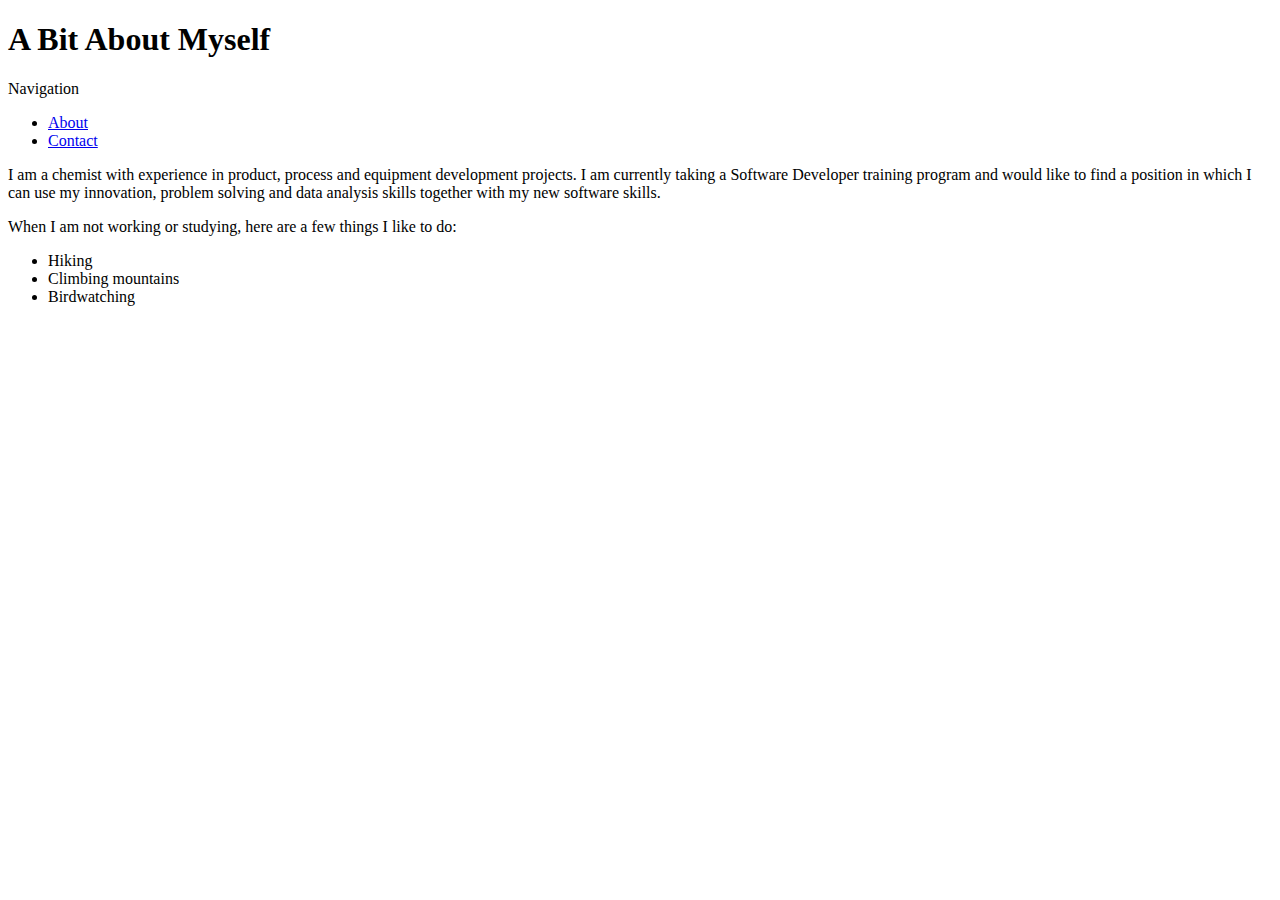
==== about.html @ 5ed1ef37 "added information in about page" ====
<!DOCTYPE html>
<html>
    <head>
        <title>html Assignment - Martin Davis</title>
        <meta author="Martin Davis">
        <meta charset="UTF-8">
        <meta description="webpage about me for class assignment">
        <meta name="viewport" content="width=device-width, initial-scale=1.0">
        <link rel="icon" href="./img/favicon">
        <link rel="stylesheet" href="./css/main.css">
        <script src="./js/scripts.js"></script>
    </head>
    <body>
        <header>
            <h1>A Bit About Myself</h2>
            <nav>
                Navigation
                <ul>
                    <li>
                        <a href=./about.html>About</a>
                    </li>
                    <li>
                        <a href=./contact.html>Contact</a>
                    </li>
                </ul>
            </nav>
        </header>
        <article>
            <p>
                I am a chemist with experience in product, process and equipment development projects.
                I am currently taking a Software Developer training program and would like to find a position in
                which I can use my innovation, problem solving and data analysis skills together with my
                new software skills.
            </p>
            <p>
                When I am not working or studying, here are a few things I like to do:
            </p>
            <ul>
                <li>Hiking</li>
                <li>Climbing mountains</li>
                <li>Birdwatching</li>
            </ul>
        </article>
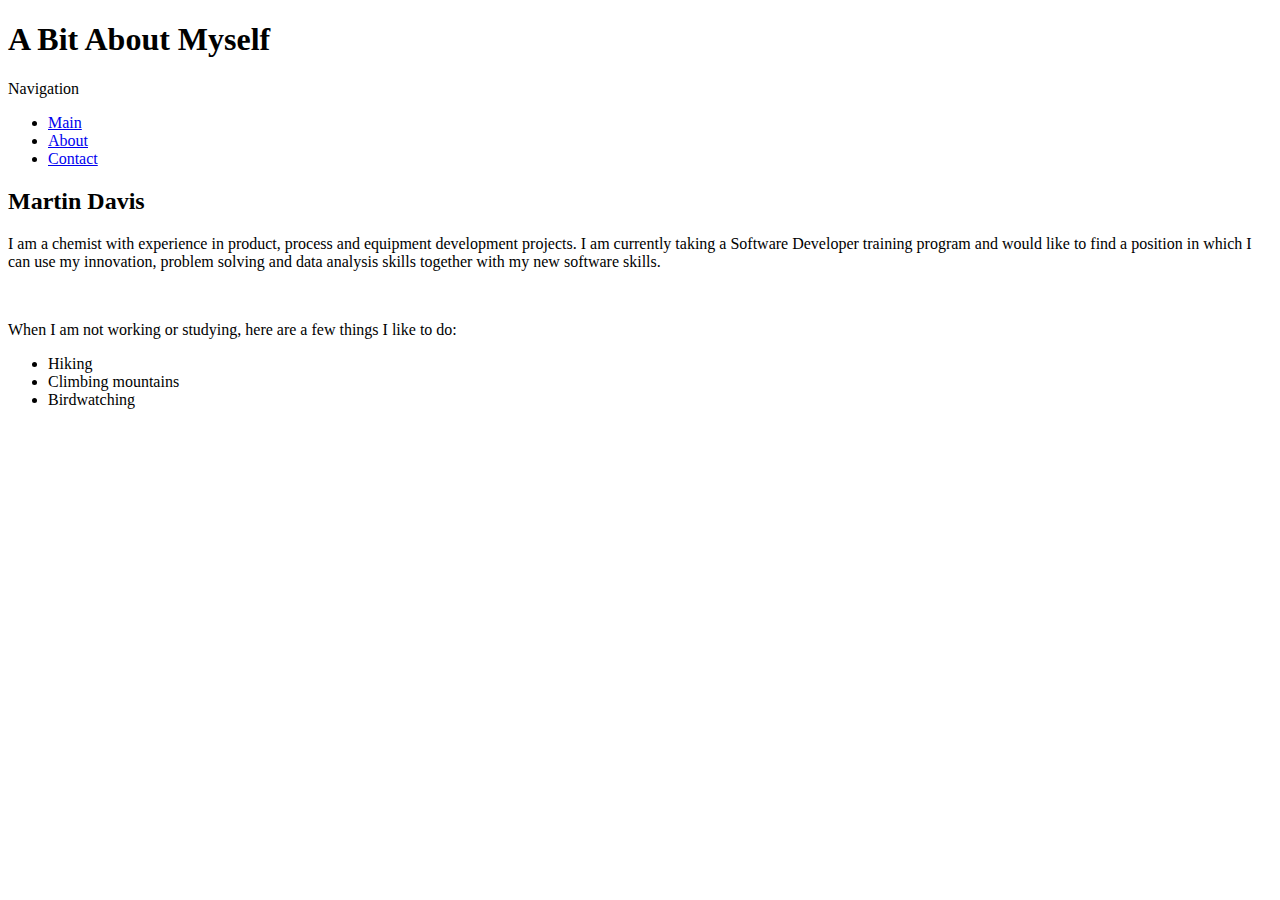
==== commit 2d592114: "added full navigation to all pages" ====
--- a/about.html
+++ b/about.html
@@ -12,10 +12,13 @@
     </head>
     <body>
         <header>
-            <h1>A Bit About Myself</h2>
+            <h1>A Bit About Myself</h1>
             <nav>
                 Navigation
                 <ul>
+                    <li>
+                        <a href=./index.html>Main</a>
+                    </li>
                     <li>
                         <a href=./about.html>About</a>
                     </li>
@@ -26,12 +29,14 @@
             </nav>
         </header>
         <article>
+            <h2>Martin Davis</h2>
             <p>
                 I am a chemist with experience in product, process and equipment development projects.
                 I am currently taking a Software Developer training program and would like to find a position in
                 which I can use my innovation, problem solving and data analysis skills together with my
                 new software skills.
             </p>
+            <br>
             <p>
                 When I am not working or studying, here are a few things I like to do:
             </p>
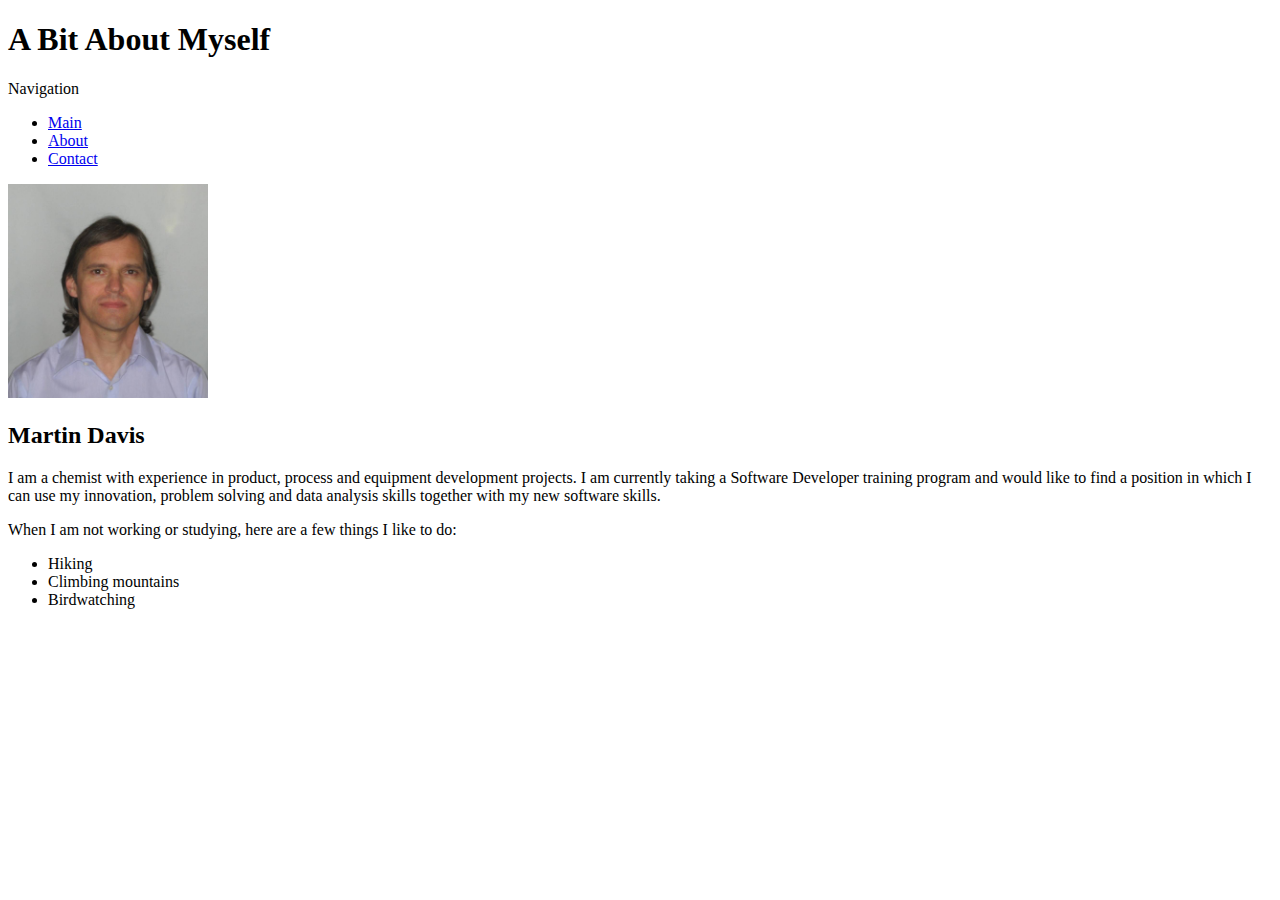
==== commit 17b054d1: "completed website with all 3 pages" ====
--- a/about.html
+++ b/about.html
@@ -1,12 +1,12 @@
 <!DOCTYPE html>
 <html>
     <head>
-        <title>html Assignment - Martin Davis</title>
+        <title>Martin Davis - about</title>
         <meta author="Martin Davis">
         <meta charset="UTF-8">
         <meta description="webpage about me for class assignment">
         <meta name="viewport" content="width=device-width, initial-scale=1.0">
-        <link rel="icon" href="./img/favicon">
+        <link rel="icon" href="./img/favicon.png">
         <link rel="stylesheet" href="./css/main.css">
         <script src="./js/scripts.js"></script>
     </head>
@@ -29,6 +29,7 @@
             </nav>
         </header>
         <article>
+            <img src="./img/Me.jpg" alt="My Picture" title="This is me!" width="200">
             <h2>Martin Davis</h2>
             <p>
                 I am a chemist with experience in product, process and equipment development projects.
@@ -36,7 +37,6 @@
                 which I can use my innovation, problem solving and data analysis skills together with my
                 new software skills.
             </p>
-            <br>
             <p>
                 When I am not working or studying, here are a few things I like to do:
             </p>
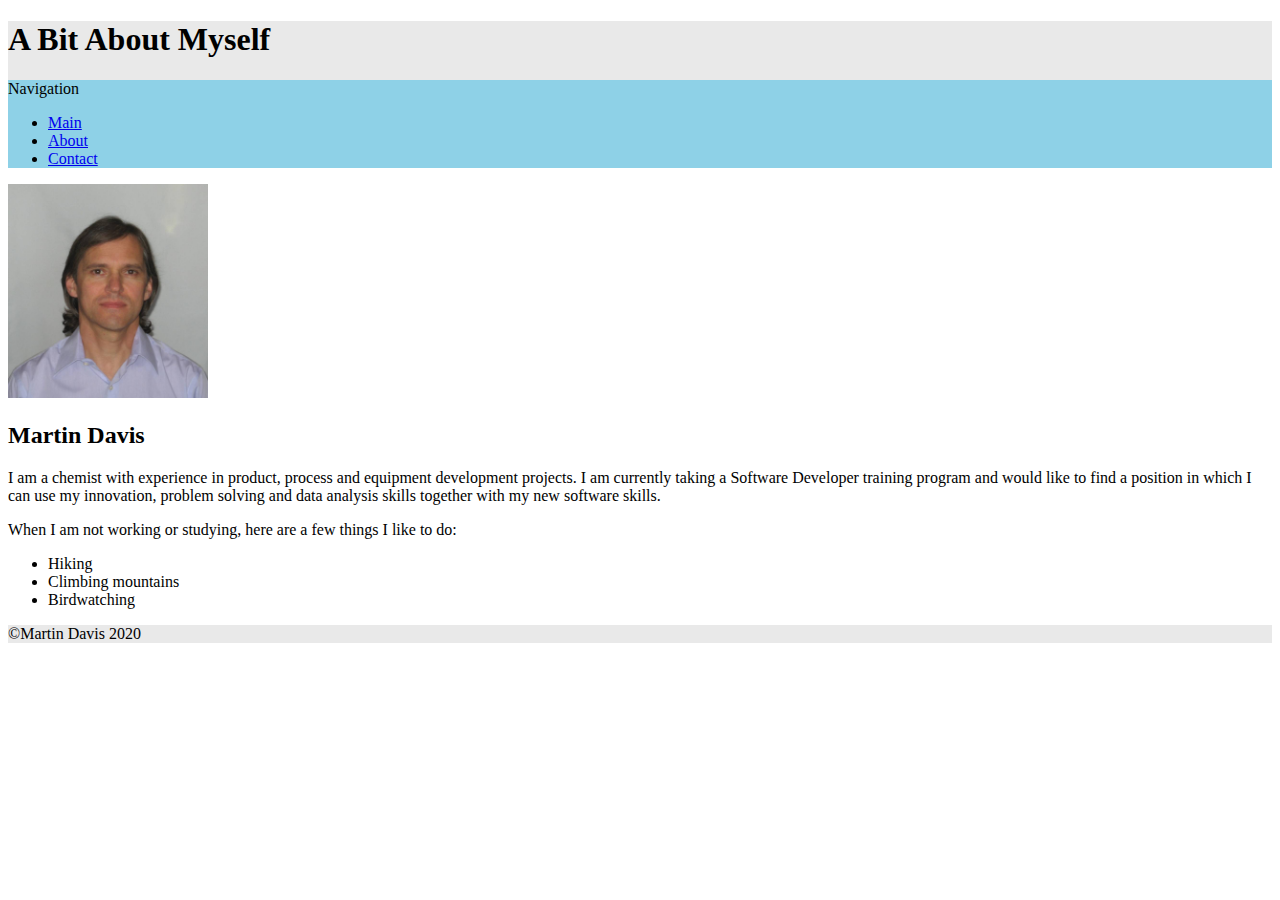
==== commit 584077e2: "added formatting in css stylesheet" ====
--- a/about.html
+++ b/about.html
@@ -46,4 +46,8 @@
                 <li>Birdwatching</li>
             </ul>
         </article>
-    +        <footer>
+            &copy;Martin Davis 2020
+        </footer>
+    </body>
+</html>    --- a/css/main.css
+++ b/css/main.css
@@ -0,0 +1,21 @@
+Header{
+    background: rgb(233, 233, 233)
+}
+footer{
+    background: rgb(233, 233, 233)
+}
+nav{
+    background: rgb(142, 209, 231);
+}
+.item-intro{
+    font-size: large;
+    color: rgb(0, 138, 0);
+}
+ol{
+    background: #fdea80;
+    font-size: medium;
+    font-family: cursive;
+}
+#work-radio{
+    color: red;
+}